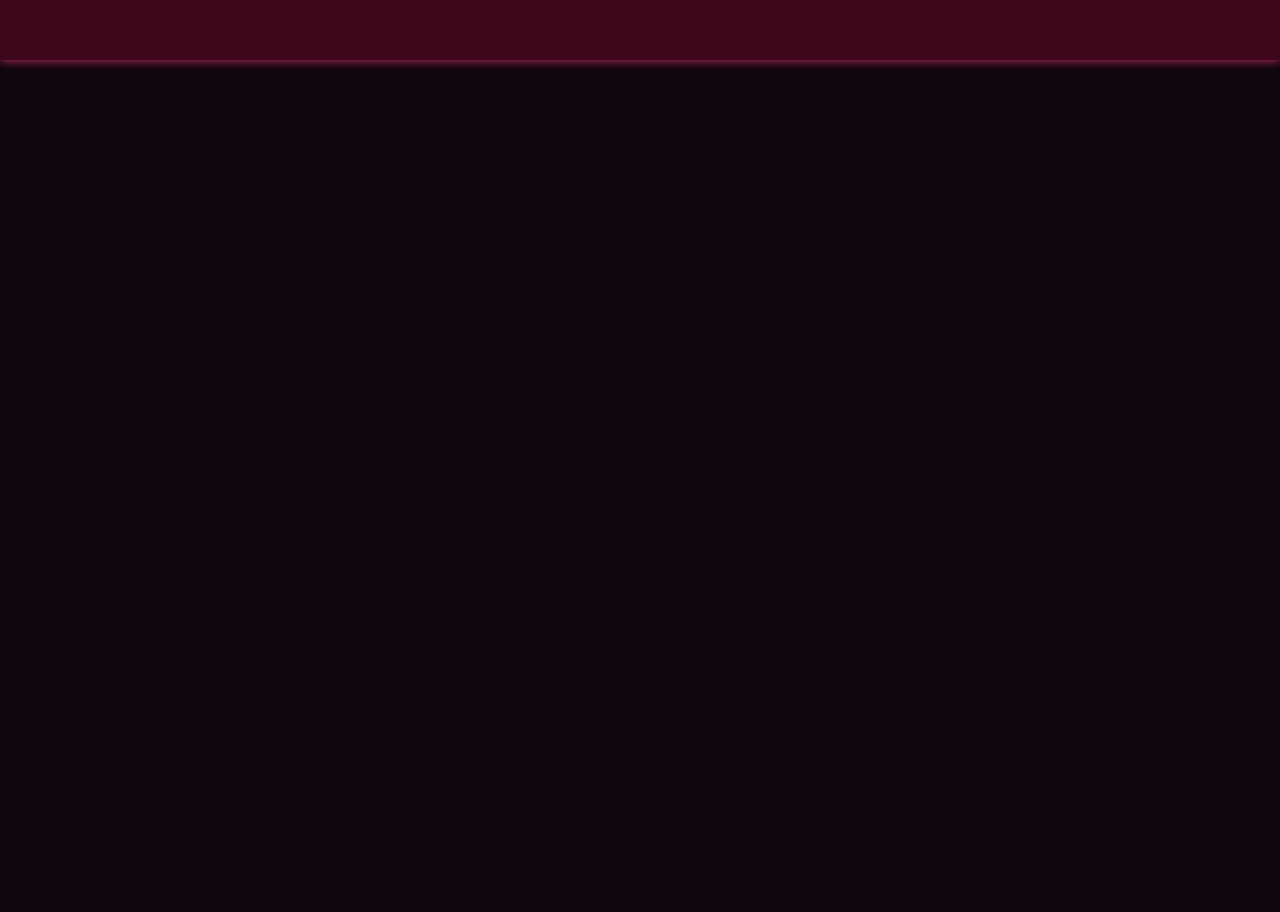
==== skills.html @ fa1495cf "Update web pages" ====
<!DOCTYPE html>
<html lang="en">
<head>
    <meta charset="UTF-8">
    <meta name="viewport" content="width=device-width, initial-scale=1.0">
    <title>Skills</title>
    <!-- Universal Stylesheet -->
    <link rel="stylesheet" href="style.css">
</head>
<body>
    <i class="devicon-adonisjs-original"></i>
     <!-- Universal Top Header for each page -->
    
    <header class="header">
    
        <!-- Top Navbar Items -->

        <nav class="navbar">
            <a href="index.html"  style = "--del:1;">Home</a>
            <a href="skills.html" style = "--del:2;">Skills</a>
            <a href="portfolio.html" style = "--del:3;">Portfolio</a>
            <a href="contact.html" style = "--del:4;">Contact</a>
        </nav>

        <!-- Personal Logo or Name -->

        <div class="navbar_logo">James Vethamony</div>

    </header>

    <h2 class = "page_heading">Skills</h2>
    <!-- Page Section -->

    <section class = "page_skills">

        <!-- Page Content -->

        <div class="page_skillsBox" style = "--del:5;">
            <img src="Images/Skills/java/java-original.svg" alt="">
            <h4>Java</h4>
            <p>Intermediate level knowledge and experience of Java.</p>
        </div>

        <div class="page_skillsBox" style = "--del:6;">
            <img src="Images/Skills/cplusplus/cplusplus-original.svg" alt="">
            <h4>C++</h4>
            <p>Intermediate level knowledge and experience of C++.</p>
        </div>

        <div class="page_skillsBox" style = "--del:7;">
            <img src="Images/Skills/javascript/javascript-original.svg" alt="">
            <h4>JavaScript</h4>
            <p>Advanced level knowledge and experience of JavaScript.</p>
        </div>

        <div class="page_skillsBox" style = "--del:8;">
            <img src="Images/Skills/vscode/vscode-original.svg" alt="">
            <h4>VS Code</h4>
            <p>Advanced level knowledge and experience of VS Code.</p>
        </div>

        <div class="page_skillsBox" style = "--del:9;">
            <img src="Images/Skills/python/python-original.svg" alt="">
            <h4>Python</h4>
            <p>Intermediate level knowledge and experience of Python.</p>
        </div>

        <div class="page_skillsBox" style = "--del:10;">
            <img src="Images/Skills/mysql/mysql-original.svg" alt="">
            <h4>MySQL</h4>
            <p>Beginner level knowledge and experience of MySQL.</p>
        </div>

        <div class="page_skillsBox" style = "--del:11;">
            <img src="Images/Skills/blender/blender-original.svg" alt="">
            <h4>Blender</h4>
            <p>Advanced level knowledge and experience of Blender.</p>
        </div>

        <div class="page_skillsBox" style = "--del:12;">
            <img src="Images/Skills/photoshop/photoshop-plain.svg" alt="">
            <h4>Photoshop</h4>
            <p>Advanced level knowledge and experience of Photoshop.</p>
        </div>

        <div class="page_skillsBox" style = "--del:13;">
            <img src="Images/Skills/nodejs/nodejs-original.svg" alt="">
            <h4>NodeJS</h4>
            <p>Beginner level knowledge and experience of NodeJS.</p>
        </div>

        <div class="page_skillsBox" style = "--del:14;">
            <img src="Images/Skills/androidstudio/androidstudio-original.svg" alt="">
            <h4>Android Studio</h4>
            <p>Intermediate level knowledge and experience of Android Studio.</p>
        </div>

        <div class="page_skillsBox" style = "--del:15;">
            <img src="Images/Skills/react/react-original.svg" alt="">
            <h4>React</h4>
            <p>Beginner level knowledge and experience of React.</p>
        </div>

        <div class="page_skillsBox" style = "--del:16;">
            <img src="Images/Skills/github/github-original.svg" alt="">
            <h4>GitHub</h4>
            <p>Beginner level knowledge and experience of GitHub.</p>
        </div>
    
    </section>
    
    
    <!-- Unversal Script -->
    <script src="script.js"></script>
    
</body>
</html>
---- style.css ----
/* ////// Unversal Styling /////////////////////// */

:root {
    --primary-bg-color: rgb(63, 7, 27);
    --second-bg-color: rgb(83, 16, 40); /* Set your desired color */
    
}


* {
    margin: 0;
    box-sizing: border-box;
    font-family: Calibri;
}

section{
    margin-top: 3rem;
}

body {
    background-color: rgb(15, 6, 15);
    color: aliceblue;


}

.header {
    position: sticky;
    top: 0;
    left: 0;
    box-shadow: 0 0 10px rgb(211, 48, 105);

    height: 60px;
    width: 100%;
    padding: 10px 10%;
    /* Use Flex for our Header, as it's easier for linear arrangement */
    display: flex;
    justify-content: space-between;
    z-index: 100;
    background-color: var(--primary-bg-color);

    transition: .1s;
    animation: slideDown100 1s ease forwards;
}

.navbar {
    text-decoration: none;
    display: flex;
    align-items: center;
    

}

.navbar_logo {
    display: flex;
    align-items: center;
    
    font-size: 20px;
    color: aliceblue;
    text-decoration: none;
    font-weight: 550;
    text-align: center;

    /* set the starting animation, with opacity starting at 0 */
    opacity: 0;
    animation: slideDown100 2s ease forwards;
    /* animation: slideRight 1s ease forwards; */
    /* cursor: pointer; */
}

/* Could use an Image Logo in the top and resize it */

/* .navbar_logo img {
    margin-left: 20px;
    width: 50px;
    height: auto;
} */

.navbar a{
    /* Make each navbar link have a left margin spacing */
    margin-left: 30px;
    font-size: 20px;
    text-decoration: none;
    font-weight: 500;
    text-align: center;
    color:  rgb(194, 0, 74);

    transition: .3s;
    opacity: 0;
    animation: slideRight100 1s ease forwards;
    animation-delay: calc(.2s * var(--del));

 
}

.navbar a:hover,
.navbar a:active {
    color: rgb(255, 255, 255);
}



.page_button{
    /* padding x and y */
    padding: 12px 30px; 
    background: rgb(194, 0, 74);
    border-radius: 30px;
    box-shadow: 0 0 10px rgb(194, 0, 74);
    font-size: 20px;
    color: aliceblue;
    text-decoration: none;
    font-weight: 600;
    cursor:pointer;
    transition: 1s;
    animation: slideRight2000 1s ease forwards;
    margin-top: 30px;
    margin-bottom: 30px;

}

.page_button:hover {
    color: rgb(194, 0, 74);
    background:aliceblue;
}


h1 {

    font-size: 32px;
    font-weight: 700;
    transition: .3s;
    opacity: 0;
    animation: slideDown100 1s ease forwards;
}

h2 {

    font-size: 50px;
    font-weight: 700;
    transition: .2s;
    opacity: 0;
    animation: slideUp100 2s ease forwards;
}

h2.page_heading {

    margin-left: 40px;
    margin-top: 3rem;
    margin-bottom: 2rem;
    font-size: 50px;
    font-weight: 700;
    transition: .2s;
    opacity: 0;
    animation: slideDown100 2s ease forwards;

}


h4 {

    font-size: 2rem;
    font-weight: 700;
    margin-bottom: 1rem;
}



/* ////// Individual Page Styling /////////////////////// */

/* ////// page_home //////////////// */

.page_home {
    display: flex;
    justify-content: space-between;
    align-items: center;
    padding: 70px 20% 0;
    
}

.page_home h1,
.page_home h2,
.page_home p  {
    padding: 20px;
}

.page_homeContent_01 {

    max-width: 600;
    margin-right: -20px;
    
}

.page_homeContent_01 p{
    font-size: 1.2rem;
    transition: .2s;
    opacity: 0;
    animation: slideRight100 2s ease forwards;

}

.page_homeImage_01 img{
    max-width: 250px;
    float: left;
    margin-right: 10px;
    transition: .2s;
    opacity: 0;
    animation: zoomIn 1s ease forwards;
    margin-left: 30px;
    margin-right: 30px;
    
}

/* ////// page_portfolio //////////////// */

.page_portfolioBox {

    text-align: center;
    transition: .2s;
    opacity: 0;
    animation: slideRight100 1s ease forwards;
    animation-delay: calc(.3s * var(--del));
    background-color: black;
    border-radius: 23px;
    border: solid 2px rgb(194, 0, 74);
    box-shadow: 0 0 4rem rgb(194, 0, 74,0.2);
    /* Overflow prevents the images, etc, appearing outside of the box */
    overflow: hidden;
    margin: 10px;
}

.page_portfolioBox:hover{
    transition: 1s;
    box-shadow: 0 0 6rem rgb(194, 0, 74);
}

.page_portfolioContent_01 {
    display: grid;
    grid-template-columns: repeat(4, 1fr);
    gap: 2rem;
}


.page_portfolioContent_01 .page_portfolioBox img {
    width:70%;
    height: auto;
}

.page_portfolioLayer {
    margin-bottom: 1rem;
    padding: 1rem;
    bottom: 0;
    left: 0;
    width: 100%;
    height: 100%;
    background: linear-gradient(rgb(194, 0, 74, 0.5), rgba(51, 3, 23, 0.7)); /* Adjust the alpha (last value) as needed */
    text-align: center;
} 



/* ////// page_contact //////////////// */

.contactContent_01 {
    width: 60%;
    margin: 1rem auto 3rem;

}

.contactContent_01 form {
    
    margin: 1rem auto 3rem;
    text-align: center;
    
}

.contactContent_01 form .input-box {
    display: flex;
    flex-wrap: wrap;
    
}

.contactContent_01 form input,
.contactContent_01 form textarea {
    width: 100%;
    padding: 1rem;
    font-size: 1rem;
    color: rgb(194, 0, 74);
    font-weight: 600;
    background: aliceblue;
    border-radius: 0.8rem;
    margin: 0.5rem 0;
    border: 3px solid rgb(194, 0, 74);
}

.contactContent_01 form input,
.contactContent_01 form textarea,
.contactContent_01 form label,
.contactContent_01 form .page_button{
    transition: .3s;
    opacity: 0;
    animation: slideRight100 1s ease forwards;
    animation-delay: calc(.2s * var(--del));
}

.contactContent_01 form textarea {
    resize: none;
}

.page_contact .page_button {
    text-align: center;
    margin-top: 2rem; /* Adjust the margin as needed */
    width: auto;
    /* padding x and y */
    padding: 12px 30px; 
    background: rgb(194, 0, 74);
    border-radius: 30px;
    box-shadow: 0 0 10px rgb(194, 0, 74);
    font-size: 20px;
    color: aliceblue;
    text-decoration: none;
    font-weight: 600;
    cursor:pointer;
}

.page_contact .page_button:hover {
    color: rgb(194, 0, 74);
    background:aliceblue;
}

.page_contact input:hover, textarea:hover {

    transition: 1s;
    box-shadow: 0 0 2rem rgb(194, 0, 74);
}

/* ////// page_skills //////////////// */

.page_skills{
    display: grid;
    text-align: center;
    align-items: center;
    margin: 4rem auto; /* Set auto margin to horizontally center */
    gap: 2rem;
    margin-bottom: 5rem;
    width: 60%;
    grid-template-columns: repeat(4, 1fr);
}


.page_skills img {
    width: 50px;
    height: 50px;
    /* box-shadow: 0 0 4rem rgb(194, 0, 74,1); */
    box-shadow: 0 0 5rem rgb(0, 0, 0);
}

.page_skills .page_skillsBox {
    transition: .3s;
    opacity: 0;
    animation: zoomIn 1s ease forwards;
    animation-delay: calc(.2s * var(--del));
}

.page_skills h4:hover {

    transition: 1s;
    text-shadow: 0 0 4rem rgb(194, 0, 74);
}



/* ////// Resize Styling /////////////////////// */

/* Media query for smaller screens (e.g., mobile) */
@media (max-width: 45em) {
    .page_home {
        flex-direction: column; /* Stack items vertically on smaller screens */
    }

    .page_home .page_homeImage_01 {

        order: -1; /* Place the image at the top */

    }
}

@media (max-width: 70em) {
    .page_portfolioContent_01, .page_skills {
        grid-template-columns: repeat(3, 1fr);
        margin: 4rem auto;
    }
}

@media (max-width: 50em) {
    .page_portfolioContent_01, .page_skills {
        grid-template-columns: repeat(2, 1fr);
        margin: 4rem auto;
    }


}

@media (max-width: 45em) {
    .page_portfolioContent_01, .page_skills {
        grid-template-columns: repeat(1, 1fr);
        margin: 4rem auto;
        
    }
    .navbar a {

        margin-top: .3rem;
        font-size: 13px;
        font-weight: 900;

    }
    .navbar_logo {
        display: none;

    }

    
}

/* ////// Animation /////////////////////// */

/* slide 100 */

@keyframes slideRight100 {

    0% {
        transform: translateX(-100px);
        opacity: 0;
    }
    100% {
        transform: translateX(0);
        opacity: 1;
    }

}

@keyframes slideLeft100 {

    0% {
        transform: translateX(+100px);
        opacity: 0;
    }

    100% {
        transform: translateX(0);
        opacity: 1;
    }

}

@keyframes slideUp100 {

    0% {
        transform: translateY(+100px);
        opacity: 0;
    }

    100% {
        transform: translateY(0);
        opacity: 1;
    }
    
}

@keyframes slideDown100 {

    0% {
        transform: translateY(-100px);
        opacity: 0;
    }

    100% {
        transform: translateY(0);
        opacity: 1;
    }
    
}

/* zoom */

@keyframes zoomIn {
    0% {
        transform: scale(0);
        opacity: 0;
    }

    100% {
        transform: scale(1);
        opacity: 1;
    }
}

@keyframes zoomOut {
    0% {
        transform: scale(1);
        opacity: 1;
    }

    100% {
        transform: scale(95);
        opacity: 1;
    }
}

/* slide 2000 */

@keyframes slideRight2000 {

    0% {
        transform: translateX(-2000px);
        opacity: 0;
    }
    100% {
        transform: translateX(0);
        opacity: 1;
    }

}

@keyframes slideLeft2000 {

    0% {
        transform: translateX(+2000px);
        opacity: 0;
    }

    100% {
        transform: translateX(0);
        opacity: 1;
    }

}

@keyframes slideUp2000 {

    0% {
        transform: translateY(+2000px);
        opacity: 0;
    }

    100% {
        transform: translateY(0);
        opacity: 1;
    }
    
}

@keyframes slideDown2000 {

    0% {
        transform: translateY(-2000px);
        opacity: 0;
    }

    100% {
        transform: translateY(0);
        opacity: 1;
    }
    
}
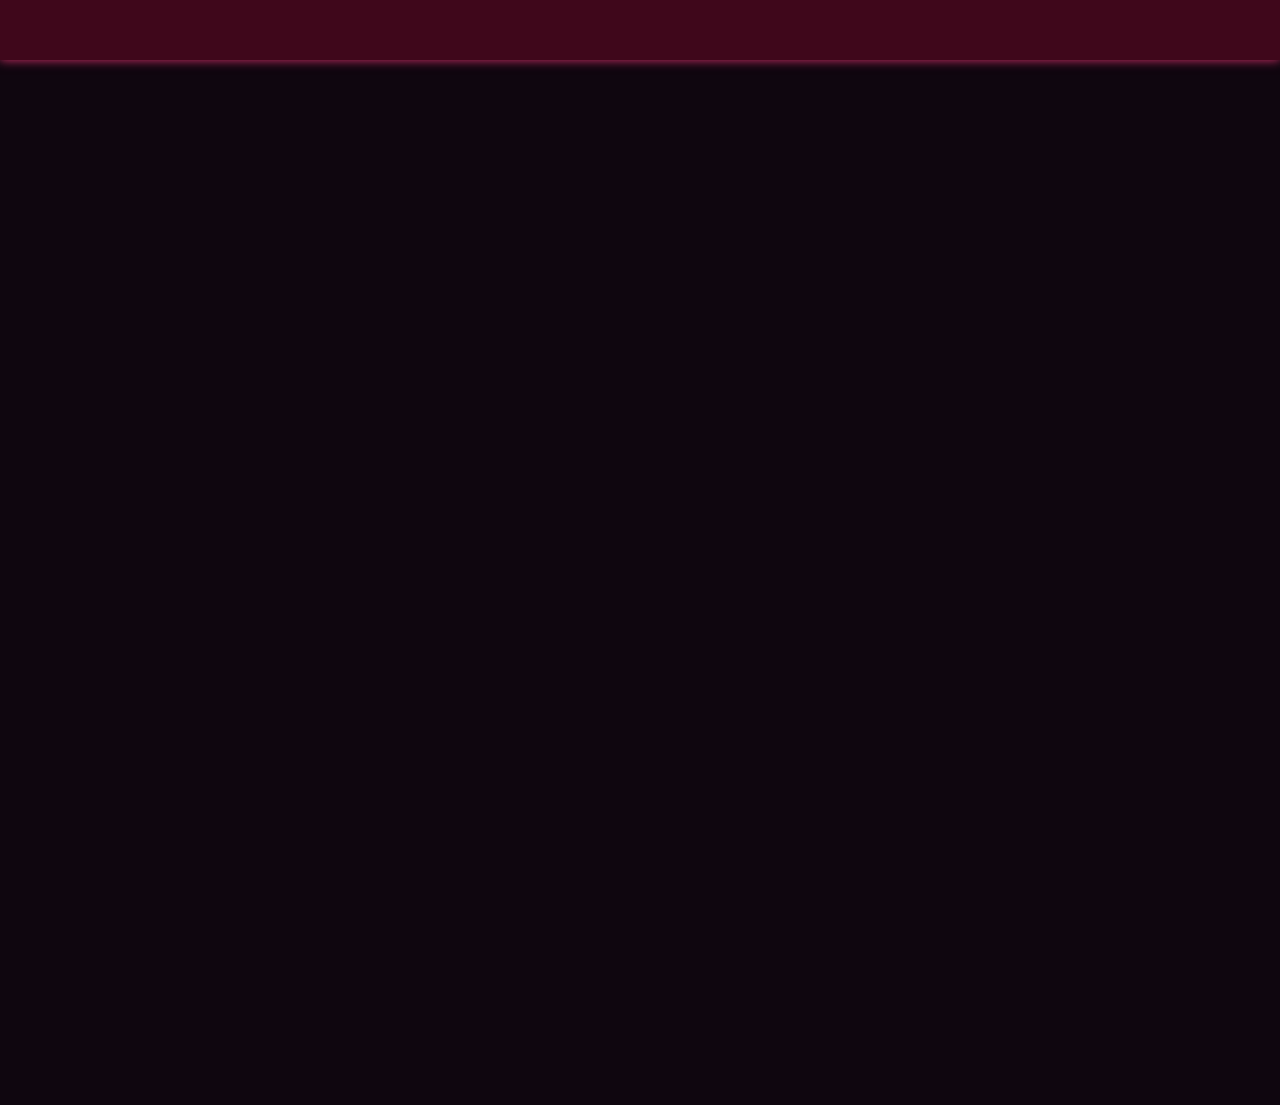
==== commit d0b046a7: "Update skills.html" ====
--- a/skills.html
+++ b/skills.html
@@ -54,54 +54,72 @@
         </div>
 
         <div class="page_skillsBox" style = "--del:8;">
+            <img src="Images/Skills/javascript/javascript-original.svg" alt="">
+            <h4>HTML5</h4>
+            <p>Advanced level knowledge and experience of HTML5.</p>
+        </div>
+
+        <div class="page_skillsBox" style = "--del:9;">
+            <img src="Images/Skills/javascript/javascript-original.svg" alt="">
+            <h4>CSS</h4>
+            <p>Advanced level knowledge and experience of CSS.</p>
+        </div>
+
+        <div class="page_skillsBox" style = "--del:10;">
             <img src="Images/Skills/vscode/vscode-original.svg" alt="">
             <h4>VS Code</h4>
             <p>Advanced level knowledge and experience of VS Code.</p>
         </div>
 
-        <div class="page_skillsBox" style = "--del:9;">
+        <div class="page_skillsBox" style = "--del:11;">
             <img src="Images/Skills/python/python-original.svg" alt="">
             <h4>Python</h4>
             <p>Intermediate level knowledge and experience of Python.</p>
         </div>
 
-        <div class="page_skillsBox" style = "--del:10;">
+        <div class="page_skillsBox" style = "--del:12;">
             <img src="Images/Skills/mysql/mysql-original.svg" alt="">
             <h4>MySQL</h4>
             <p>Beginner level knowledge and experience of MySQL.</p>
         </div>
 
-        <div class="page_skillsBox" style = "--del:11;">
+        <div class="page_skillsBox" style = "--del:13;">
+            <img src="Images/Skills/mysql/mysql-original.svg" alt="">
+            <h4>MySQL</h4>
+            <p>Beginner level knowledge and experience of MongoDB.</p>
+        </div>
+
+        <div class="page_skillsBox" style = "--del:14;">
             <img src="Images/Skills/blender/blender-original.svg" alt="">
             <h4>Blender</h4>
             <p>Advanced level knowledge and experience of Blender.</p>
         </div>
 
-        <div class="page_skillsBox" style = "--del:12;">
+        <div class="page_skillsBox" style = "--del:15;">
             <img src="Images/Skills/photoshop/photoshop-plain.svg" alt="">
             <h4>Photoshop</h4>
             <p>Advanced level knowledge and experience of Photoshop.</p>
         </div>
 
-        <div class="page_skillsBox" style = "--del:13;">
+        <div class="page_skillsBox" style = "--del:16;">
             <img src="Images/Skills/nodejs/nodejs-original.svg" alt="">
             <h4>NodeJS</h4>
             <p>Beginner level knowledge and experience of NodeJS.</p>
         </div>
 
-        <div class="page_skillsBox" style = "--del:14;">
+        <div class="page_skillsBox" style = "--del:17;">
             <img src="Images/Skills/androidstudio/androidstudio-original.svg" alt="">
             <h4>Android Studio</h4>
             <p>Intermediate level knowledge and experience of Android Studio.</p>
         </div>
 
-        <div class="page_skillsBox" style = "--del:15;">
+        <div class="page_skillsBox" style = "--del:18;">
             <img src="Images/Skills/react/react-original.svg" alt="">
             <h4>React</h4>
             <p>Beginner level knowledge and experience of React.</p>
         </div>
 
-        <div class="page_skillsBox" style = "--del:16;">
+        <div class="page_skillsBox" style = "--del:19;">
             <img src="Images/Skills/github/github-original.svg" alt="">
             <h4>GitHub</h4>
             <p>Beginner level knowledge and experience of GitHub.</p>
